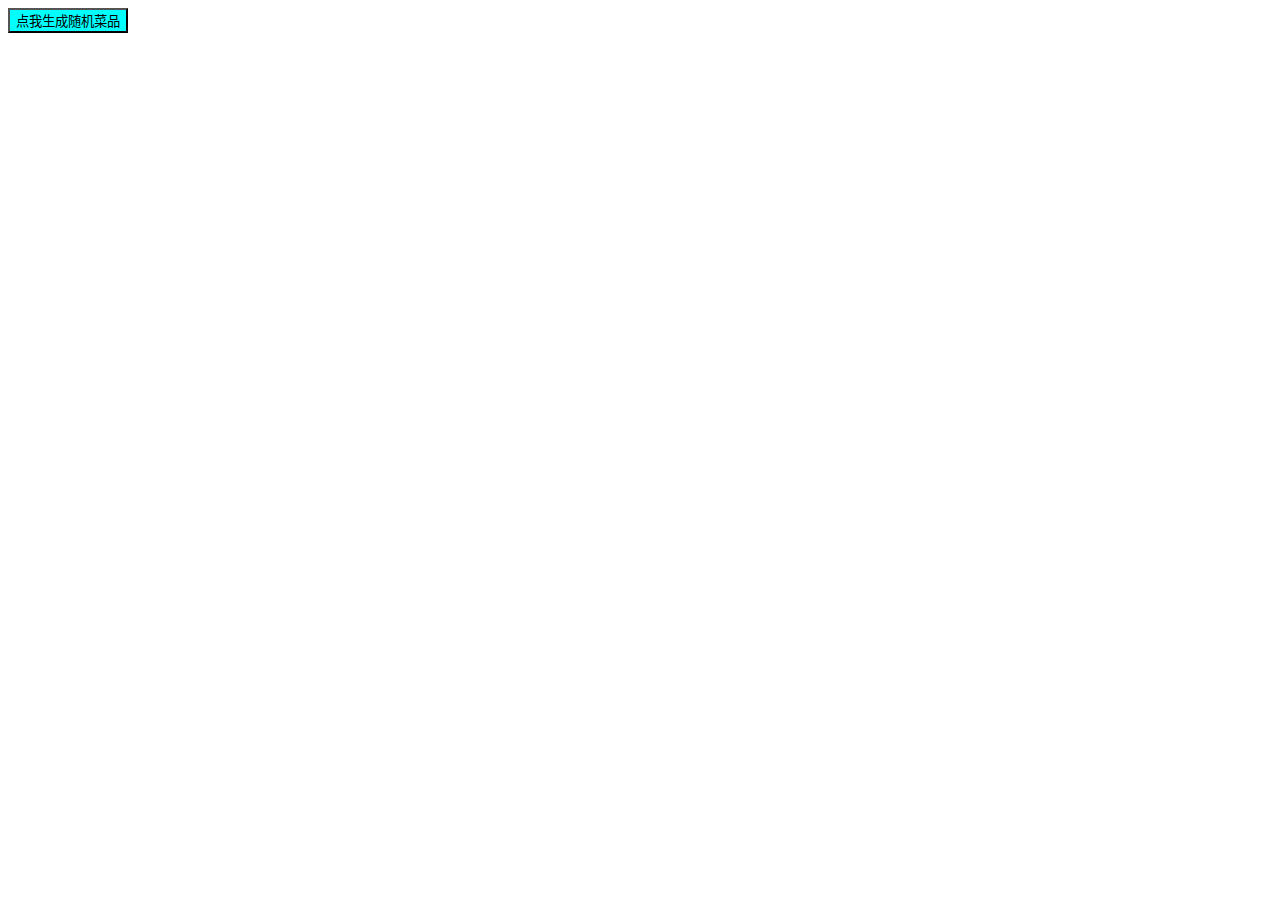
==== files/random-foods/index.html @ ed736619 "new file" ====
<!DOCTYPE html>
<head>
    <meta charset="utf-8">
    <link href="style.css" rel="stylesheet" type="text/css">
    <title>随机菜品 V2 - By thchfhch</title>
</head>
<html lang="zh-cn">
    <button class="rand">点我生成随机菜品</button>
    <h2></h2>
    <script src="main.js"></script>
</html>
---- files/random-foods/style.css ----
button
{
    width: auto;
    height: auto;
    background-color: aqua;
}

h2
{
    color: orange;
}
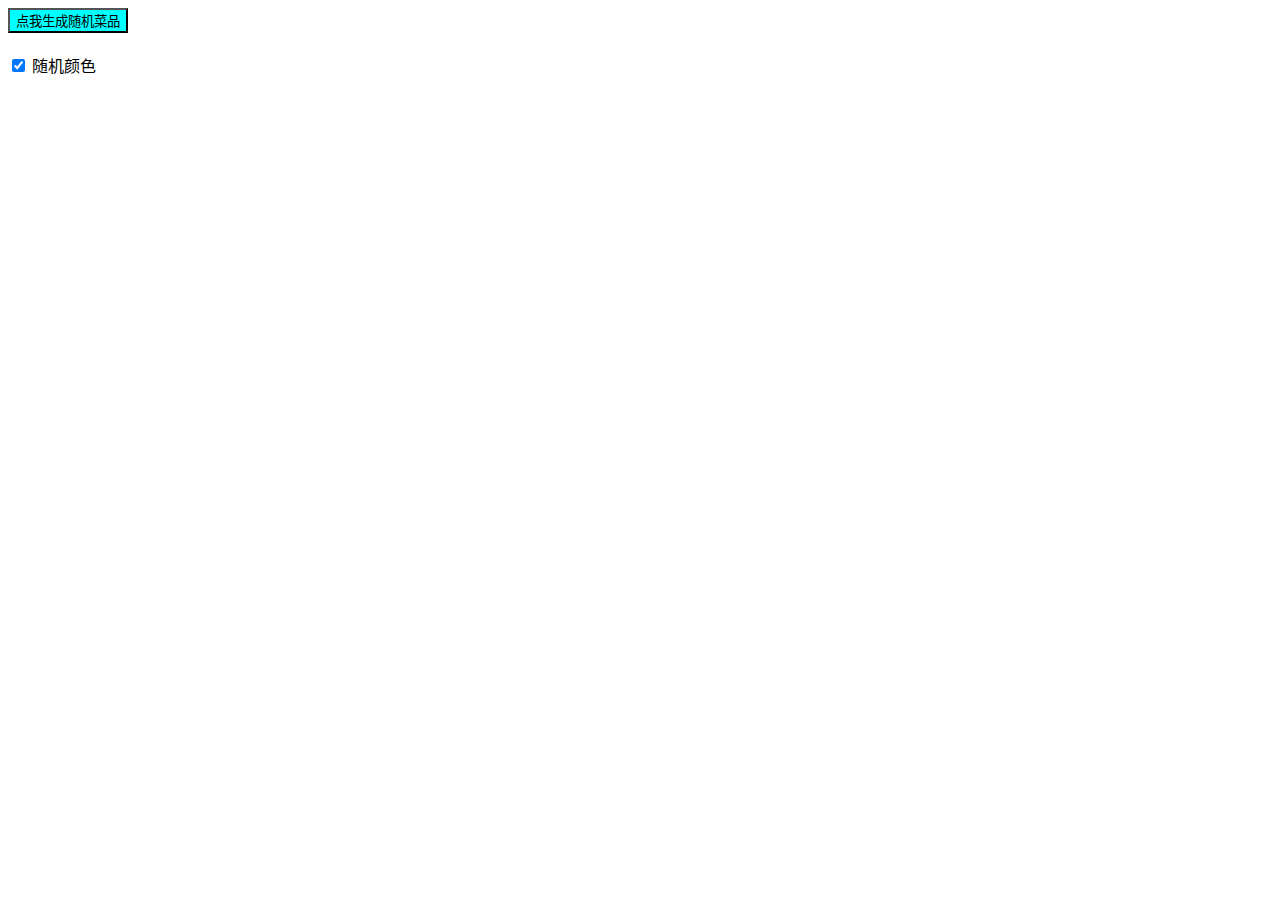
==== commit c94cbc51: "well, why I can't commit" ====
--- a/files/random-foods/index.html
+++ b/files/random-foods/index.html
@@ -2,10 +2,13 @@
 <head>
     <meta charset="utf-8">
     <link href="style.css" rel="stylesheet" type="text/css">
-    <title>随机菜品 V2 - By thchfhch</title>
+    <title>随机菜品 V3 - By thchfhch</title>
 </head>
 <html lang="zh-cn">
     <button class="rand">点我生成随机菜品</button>
     <h2></h2>
     <script src="main.js"></script>
+
+    <input type="checkbox" id="randomColorOn" checked />
+    <label for="randomColorOn">随机颜色</label>
 </html>--- a/files/random-foods/style.css
+++ b/files/random-foods/style.css
@@ -4,8 +4,3 @@
     height: auto;
     background-color: aqua;
 }
-
-h2
-{
-    color: orange;
-}